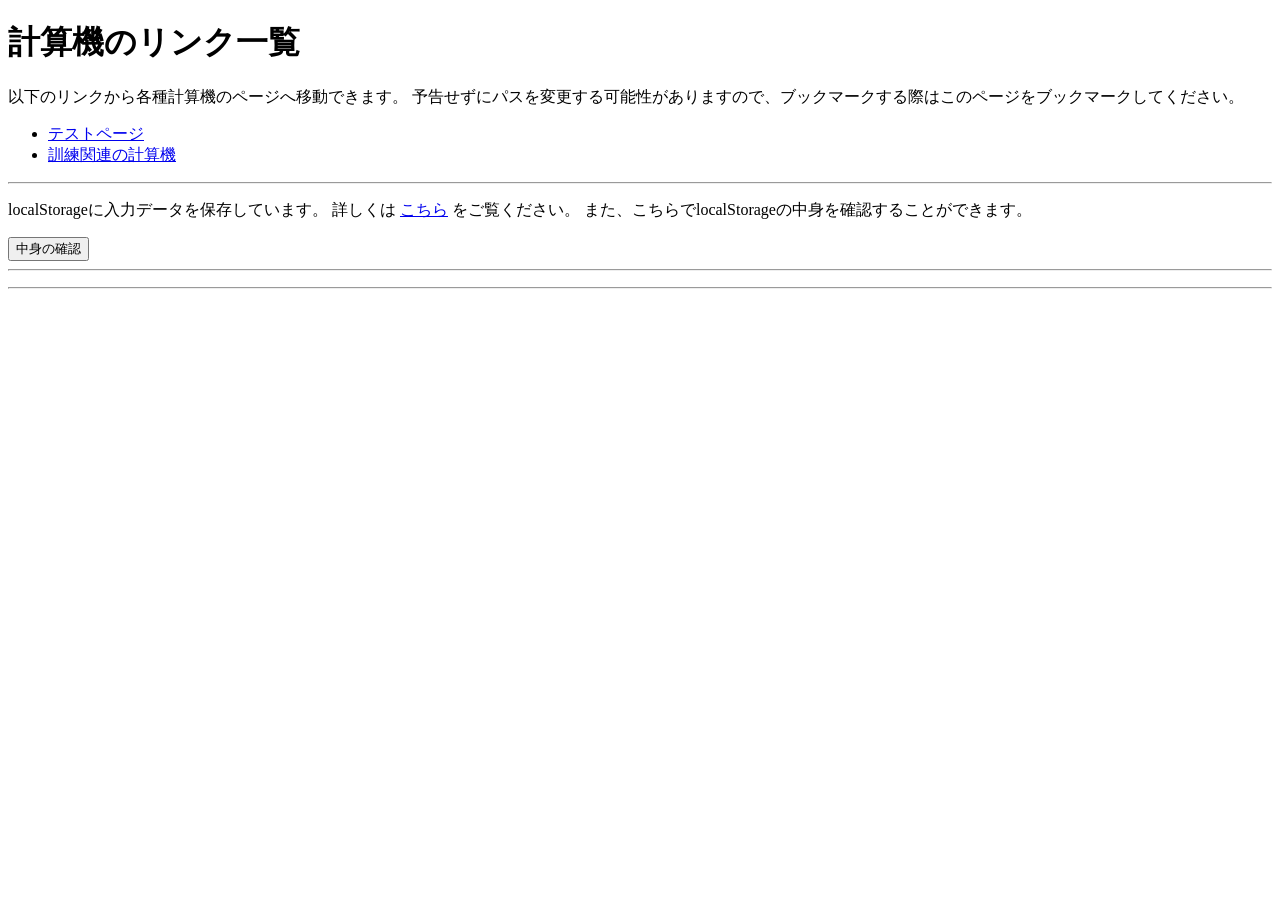
==== docs/index.html @ dd3cae0d "パスの変更、既存のファイルの編集、兵士関連の計算機ページの追加に関するコミットメッセージ" ====
<!DOCTYPE html>
<html lang="ja">
    <head>
        <meta charset="UTF-8">
        <meta name="viewport" content="width=device-width, initial-scale=1.0">
        <link rel="canonical" href="https://pipi-88.github.io/WoS_Calculators/docs/index.html">
        <title>ぴぴの計算機集</title>
        <meta name="description" content="ぴーぴぴが作成した、ホワサバ用の各種計算機ページへのリンクをまとめています。">
    </head>
    <body>
        <h1>計算機のリンク一覧</h1>
        <p>
            以下のリンクから各種計算機のページへ移動できます。
            予告せずにパスを変更する可能性がありますので、ブックマークする際はこのページをブックマークしてください。
        </p>
        <nav>
            <ul>
                <li><a href="sample/Test.html">テストページ</a></li>
                <li><a href="train/page.html">訓練関連の計算機</a></li>
                <!-- ここに新しい計算機のリンクを追加していく -->
            </ul>
        </nav>
        <hr>
        <div>
            <p>
                localStorageに入力データを保存しています。
                詳しくは <a href="DataStorage.md">こちら</a> をご覧ください。
                また、こちらでlocalStorageの中身を確認することができます。
            </p>
            <button onClick="checkAllData()">中身の確認</button>
            <hr>
            <p id="dataCheckResult"></p>
            <hr>
        </div>
    </body>
    <script>
        const out = document.getElementById("dataCheckResult");

        function checkAllData() {
            if(typeof(Storage) === "undefined") {
                out.innerText = "このブラウザはlocalStorageに対応していません。";
                return;
            }
            out.innerText = "";
            for(let i = 0; i < localStorage.length; i++) {
                const key = localStorage.key(i);
                const value = localStorage.getItem(key);
                out.innerText += `${key} : ${value}\n`;
            }
        }
    </script>
</html>
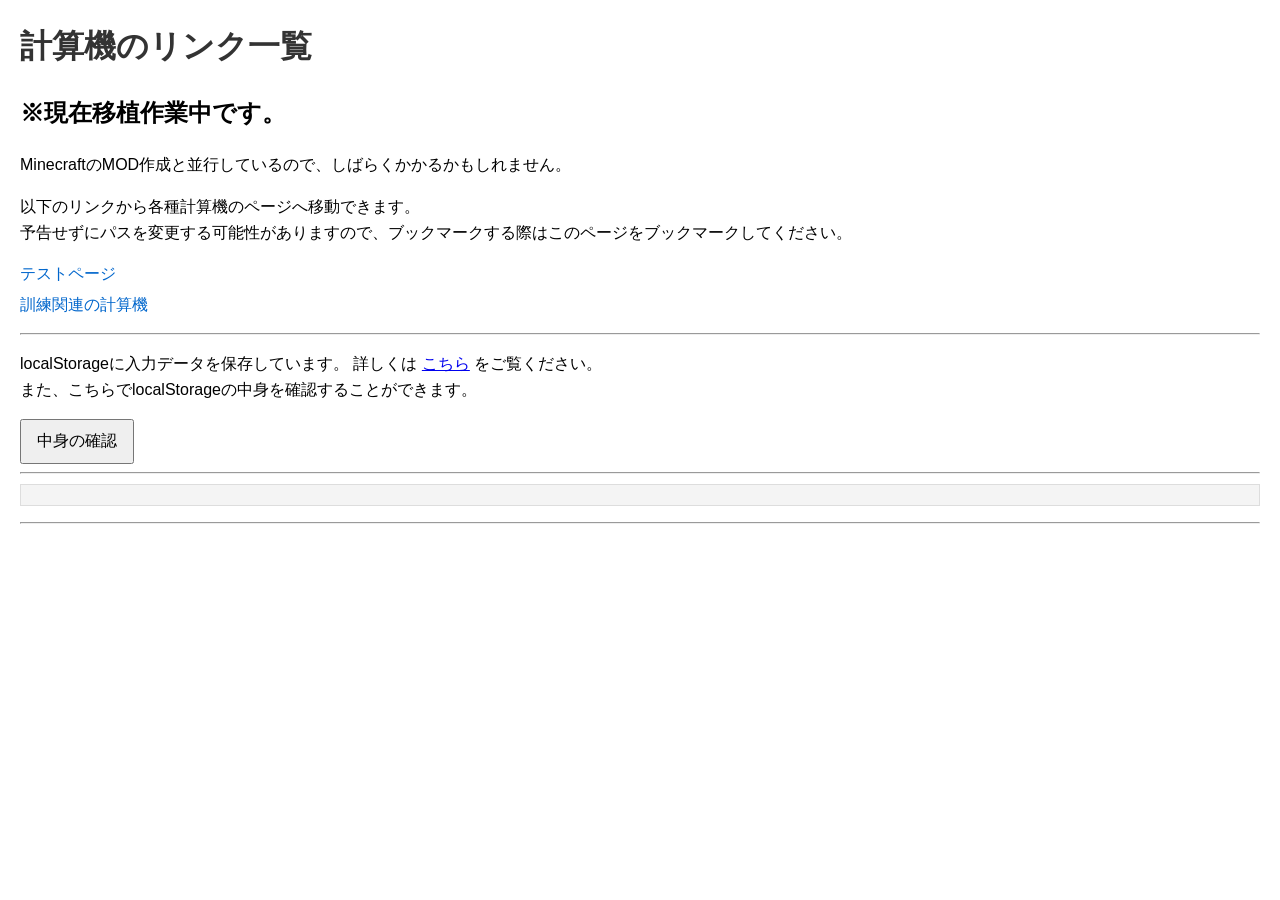
==== commit 89d393bb: "注釈の追加" ====
--- a/docs/index.html
+++ b/docs/index.html
@@ -7,10 +7,48 @@
         <title>ぴぴの計算機集</title>
         <meta name="description" content="ぴーぴぴが作成した、ホワサバ用の各種計算機ページへのリンクをまとめています。">
     </head>
+    <style>
+        body {
+            font-family: Arial, sans-serif;
+            margin: 20px;
+            line-height: 1.6;
+        }
+        h1 {
+            color: #333;
+        }
+        nav ul {
+            list-style-type: none;
+            padding: 0;
+        }
+        nav li {
+            margin: 5px 0;
+        }
+        nav a {
+            text-decoration: none;
+            color: #0066cc;
+        }
+        nav a:hover {
+            text-decoration: underline;
+        }
+        button {
+            padding: 10px 15px;
+            font-size: 16px;
+            cursor: pointer;
+        }
+        #dataCheckResult {
+            white-space: pre-wrap;
+            background-color: #f4f4f4;
+            padding: 10px;
+            border: 1px solid #ddd;
+            margin-top: 10px;
+        }
+    </style>
     <body>
         <h1>計算機のリンク一覧</h1>
+        <h2>※現在移植作業中です。</h2>
+        <a>MinecraftのMOD作成と並行しているので、しばらくかかるかもしれません。</a>
         <p>
-            以下のリンクから各種計算機のページへ移動できます。
+            以下のリンクから各種計算機のページへ移動できます。<br>
             予告せずにパスを変更する可能性がありますので、ブックマークする際はこのページをブックマークしてください。
         </p>
         <nav>
@@ -24,7 +62,7 @@
         <div>
             <p>
                 localStorageに入力データを保存しています。
-                詳しくは <a href="DataStorage.md">こちら</a> をご覧ください。
+                詳しくは <a href="DataStorage.md">こちら</a> をご覧ください。<br>
                 また、こちらでlocalStorageの中身を確認することができます。
             </p>
             <button onClick="checkAllData()">中身の確認</button>
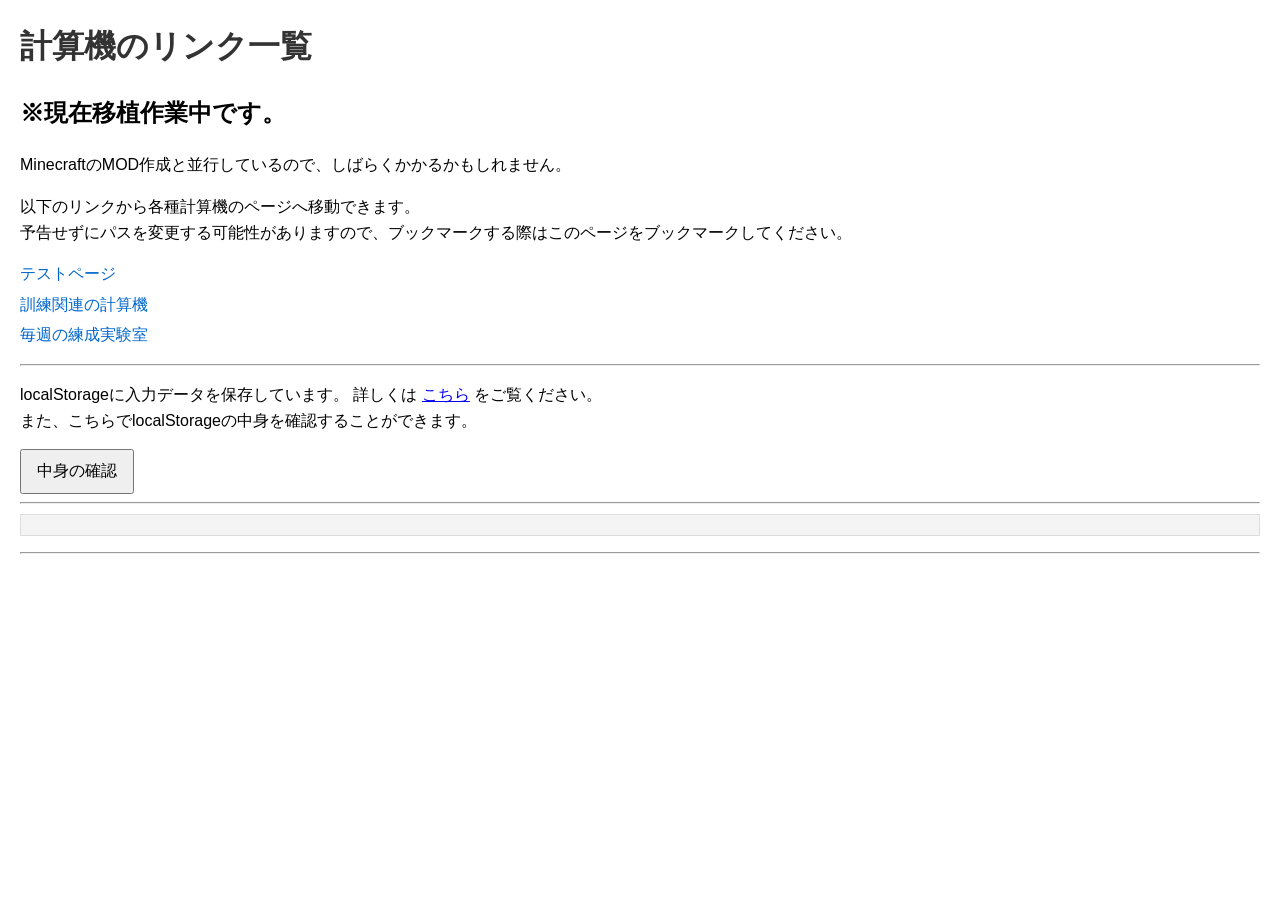
==== commit 4ce319ce: "練成実験室の計算機へのリンクを追加" ====
--- a/docs/index.html
+++ b/docs/index.html
@@ -55,6 +55,7 @@
             <ul>
                 <li><a href="sample/Test.html">テストページ</a></li>
                 <li><a href="train/page.html">訓練関連の計算機</a></li>
+                <li><a href="crystal_lab/page.html">毎週の練成実験室</a></li>
                 <!-- ここに新しい計算機のリンクを追加していく -->
             </ul>
         </nav>
@@ -62,7 +63,7 @@
         <div>
             <p>
                 localStorageに入力データを保存しています。
-                詳しくは <a href="DataStorage.md">こちら</a> をご覧ください。<br>
+                詳しくは <a href="DataStorage.html">こちら</a> をご覧ください。<br>
                 また、こちらでlocalStorageの中身を確認することができます。
             </p>
             <button onClick="checkAllData()">中身の確認</button>
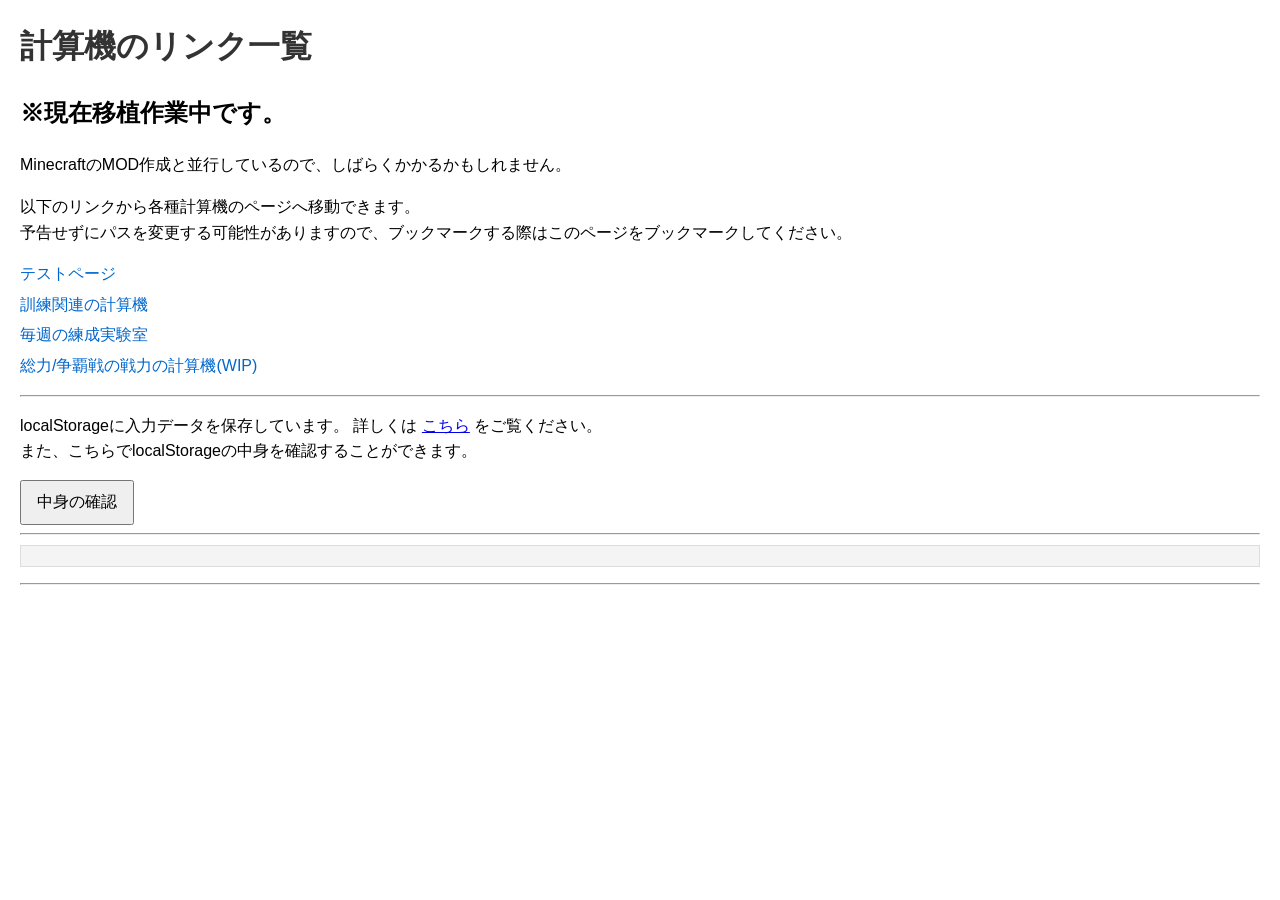
==== commit 8a7d28bc: "ページの追加、デザインの変更、リンクのつけたし" ====
--- a/docs/index.html
+++ b/docs/index.html
@@ -56,6 +56,7 @@
                 <li><a href="sample/Test.html">テストページ</a></li>
                 <li><a href="train/page.html">訓練関連の計算機</a></li>
                 <li><a href="crystal_lab/page.html">毎週の練成実験室</a></li>
+                <li><a href="soldier_power/index.html">総力/争覇戦の戦力の計算機(WIP)</a></li>
                 <!-- ここに新しい計算機のリンクを追加していく -->
             </ul>
         </nav>
